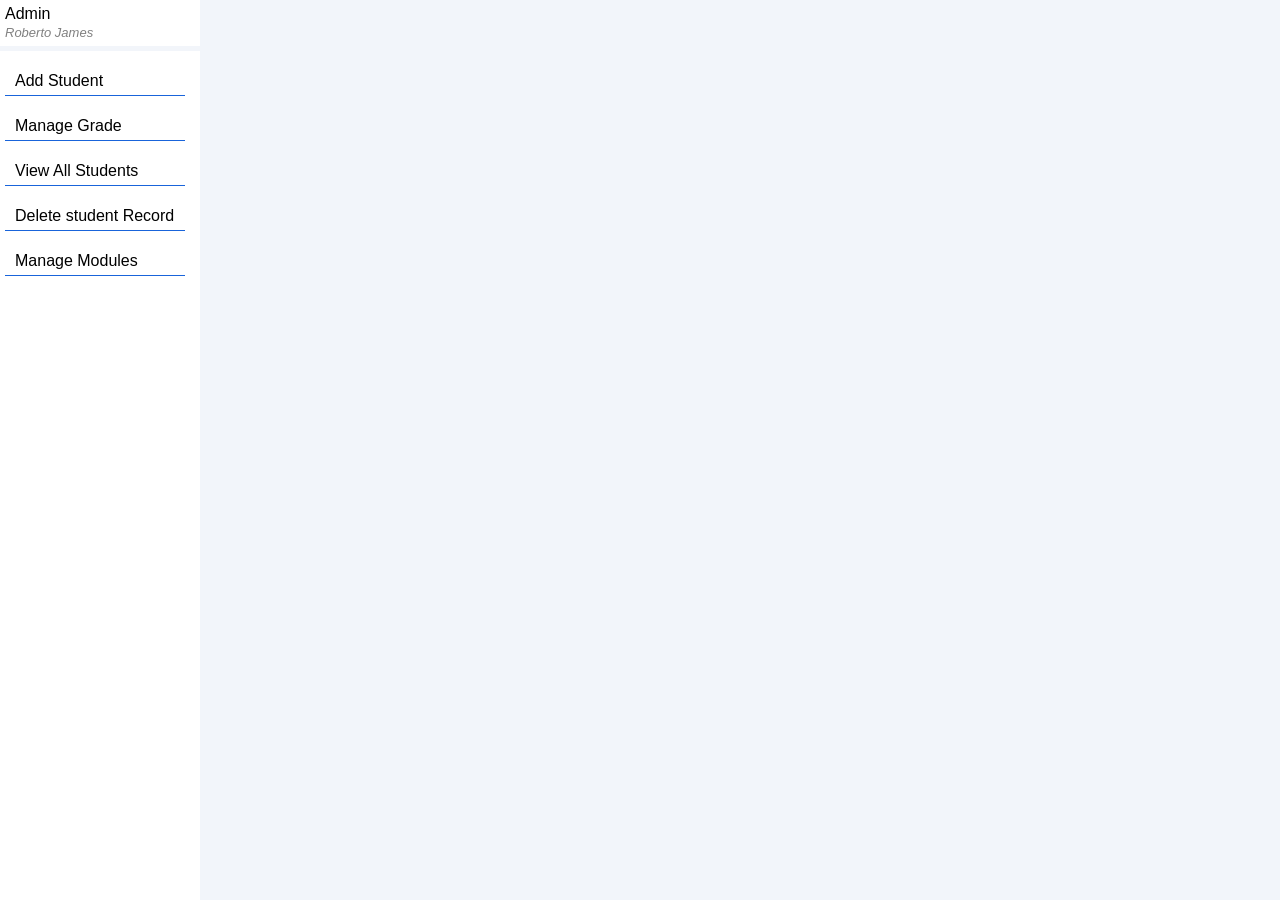
==== src/main/resources/templates/adminDashboard.html @ 9a3c9347 "added login form to adminLogin.html" ====
<!DOCTYPE html>
<html lang="en">
<head>
    <meta charset="UTF-8">
    <meta name="viewport" content="width=device-width, initial-scale=1.0">
    <title>Admin Dashboard</title>
    <link rel="stylesheet" href="style/dashboard.css">
</head>
<body>

    <div id="panelContainer">
        <div id="sidePanel">
            <div id="userdetails">
                <span>Admin</span><br>
                <span id="userDetailsName">Roberto James</span>
            </div>
            <div id="sidebarMenu">
                <p>Add Student</p>
                <p>Manage Grade</p>
                <p>View All Students</p>
                <p>Delete student Record</p>
                <p>Manage Modules</p>
            </div>
        </div>
        <div id="displayPanel"></div>
    </div>

</body>
</html>
---- src/main/resources/templates/style/dashboard.css ----
body{
    font-family: sans-serif;
    margin: 0;
}

#panelContainer{
    display: grid;
    grid-template-columns: 200px auto;
    width: 100%;
    min-height: 100vh;
}
#displayPanel{
    background-color:rgb(242, 245, 250);
}
#userdetails{
    border-bottom: 5px solid rgb(242, 245, 250);
    padding: 5px;
}

#userDetailsName{
    font-style: italic;
    font-size: 13px;
    color: grey;
}

#sidebarMenu p{
    border-bottom: 1px solid #1964da;
    width: 170px;
    margin-left: 5px;
    padding: 5px 0px 5px 10px;
    transition: 0.5s background-color ease, 0.3s border-radius ease;
    cursor: pointer;
}

#sidebarMenu p:hover{
    background-color: #1964da;
    color: white;
    border-radius: 10px;
}
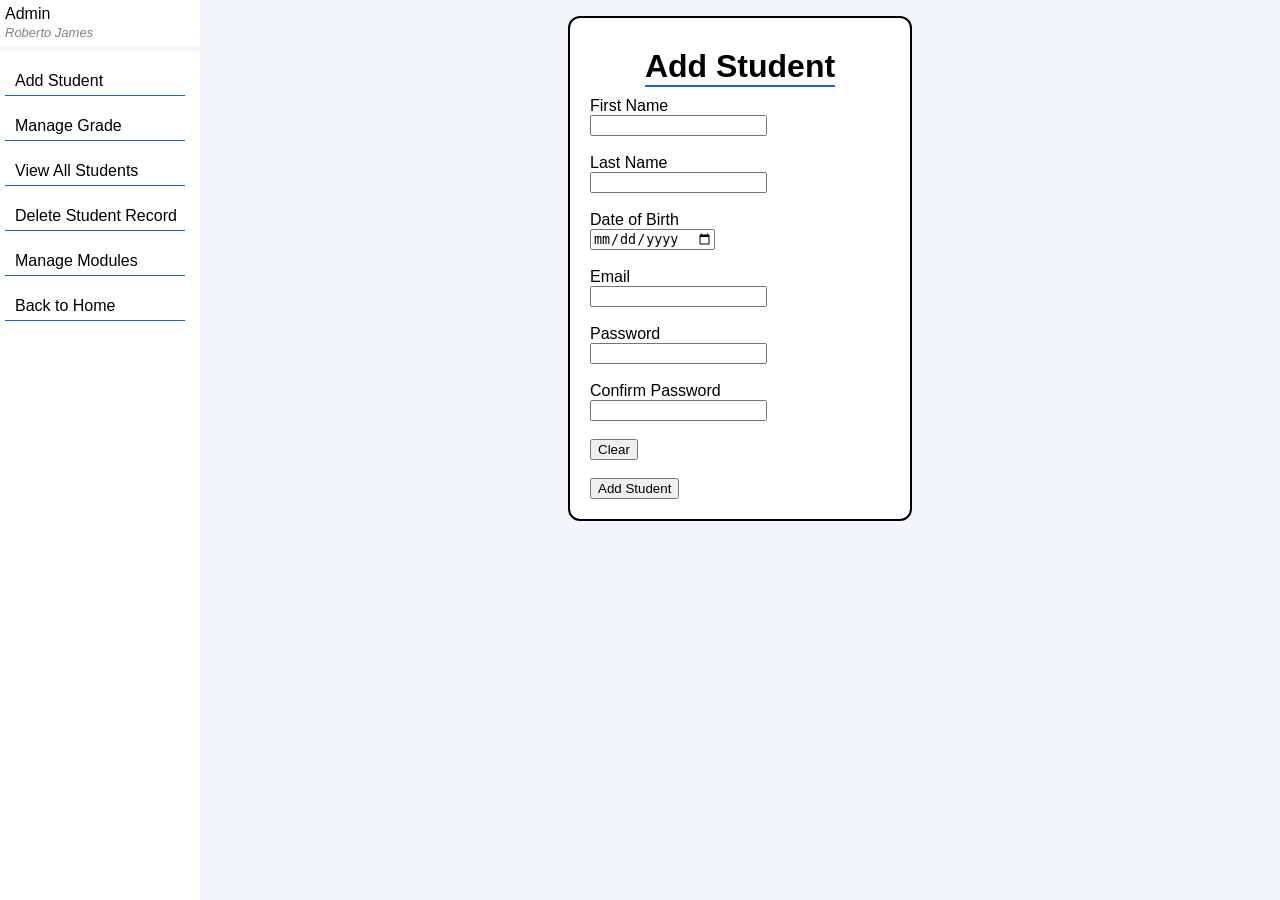
==== commit 3b6cb5e1: "- add javascript file for admin dashboard that send request to the backend for adding a student and " ====
--- a/src/main/resources/templates/adminDashboard.html
+++ b/src/main/resources/templates/adminDashboard.html
@@ -1,13 +1,21 @@
 <!DOCTYPE html>
 <html lang="en">
 <head>
+  
     <meta charset="UTF-8">
     <meta name="viewport" content="width=device-width, initial-scale=1.0">
     <title>Admin Dashboard</title>
     <link rel="stylesheet" href="style/dashboard.css">
+    <link rel="stylesheet" href="style/form_style.css">
+    <script src="javascript/adminDashboard.js"></script>
+
 </head>
+
 <body>
 
+    <div id="server_msg"></div>
+    
+        
     <div id="panelContainer">
         <div id="sidePanel">
             <div id="userdetails">
@@ -15,15 +23,82 @@
                 <span id="userDetailsName">Roberto James</span>
             </div>
             <div id="sidebarMenu">
-                <p>Add Student</p>
-                <p>Manage Grade</p>
-                <p>View All Students</p>
-                <p>Delete student Record</p>
-                <p>Manage Modules</p>
+                <p onclick="showForm('add_student')">Add Student</p>
+                <p onclick="showForm('manage_grade')">Manage Grade</p>
+                <p onclick="showForm('view_students')">View All Students</p>
+                <p onclick="showForm('delete_student')">Delete Student Record</p>
+                <p onclick="showForm('manage_modules')">Manage Modules</p>
+                <p onclick="location.href='/'">Back to Home</p>
             </div>
         </div>
-        <div id="displayPanel"></div>
+
+        <div id="displayPanel">
+            <br>
+            <!-- ADD STUDENT FORM -->
+            <div id="add_student" class="form_container">
+                <h1>Add Student</h1>
+
+                <form id="addStudentForm" action="/addStudent" method="post">
+
+                    <label for="first_name">First Name</label>
+                    <span class="form_error" id="fname_error"></span>
+                    <input type="text" name="fname" id="first_name">
+                    <br><br>
+
+                    <label for="last_name">Last Name</label>
+                    <span class="form_error" id="lname_error"></span>
+                    <input type="text" name="lname" id="last_name">
+                    <br><br>
+
+                    <label for="dobID">Date of Birth</label>
+                    <span class="form_error" id="dob_error"></span>
+                    <input type="date" name="dob" id="dobID">
+                    <br><br>
+
+                    <label for="emailID">Email</label>
+                    <span class="form_error" id="email_error"></span>
+                    <input type="email" name="email" id="emailID">
+                    <br><br>
+
+                    <label for="passwordID">Password</label>
+                    <span class="form_error" id="password_error"></span>
+                    <input type="password" name="password" id="passwordID">
+                    <br><br>
+
+                    <label for="confirm_password">Confirm Password</label>
+                    <span class="form_error" id="confirm_password_error"></span>
+                    <input type="password" name="confirmPassword" id="confirm_password">
+                    <br><br>
+
+                    <button type="reset">Clear</button><br><br>
+                    <button type="submit">Add Student</button>
+                </form>
+                
+                
+            </div>
+
+
+            <div id="manage_grade" class="form_container" style="display:none">
+            </div>
+
+                        <!-- Display all Students -->
+            <div id="view_students" class="form_container" style="display:none">
+                <h1>All Students</h1>
+                <div id="student_table">
+
+                </div>
+                
+            </div>
+            <div id="delete_student" class="form_container" style="display:none">
+              
+            </div>
+            <div id="manage_modules" class="form_container" style="display:none">
+              
+            </div>
+        </div>
     </div>
 
+    
 </body>
+
 </html>
--- a/src/main/resources/templates/style/form_style.css
+++ b/src/main/resources/templates/style/form_style.css
@@ -0,0 +1,51 @@
+
+.form_container {
+    background-color: white;
+    padding: 20px;
+    width: 300px;
+    margin: auto;
+    border-radius: 10px;
+    outline: 2px solid black;
+}
+
+.form_container h1 {
+    margin: 10px auto;
+    width: max-content;
+    border-bottom: 2px solid #1964da;
+}
+
+label {
+    display: block;
+}
+
+.form_elements {
+    outline: 1px solid black;
+    width: 100%;
+    height: 22px;
+    border: none;
+    box-sizing: border-box;
+}
+
+.form_elements:focus {
+    outline: 1px solid #1964da;
+    box-shadow: none;
+}
+
+.form_buttons {
+    width: 100%;
+    background-color: #1964da;
+    border: none;
+    color: white;
+    height: 26px;
+    transition: 0.5s border-radius ease;
+}
+
+.form_buttons:hover {
+    border-radius: 10px;
+    outline: 2px solid black;
+    cursor: pointer;
+}
+
+.form_error {
+    color: red;
+}
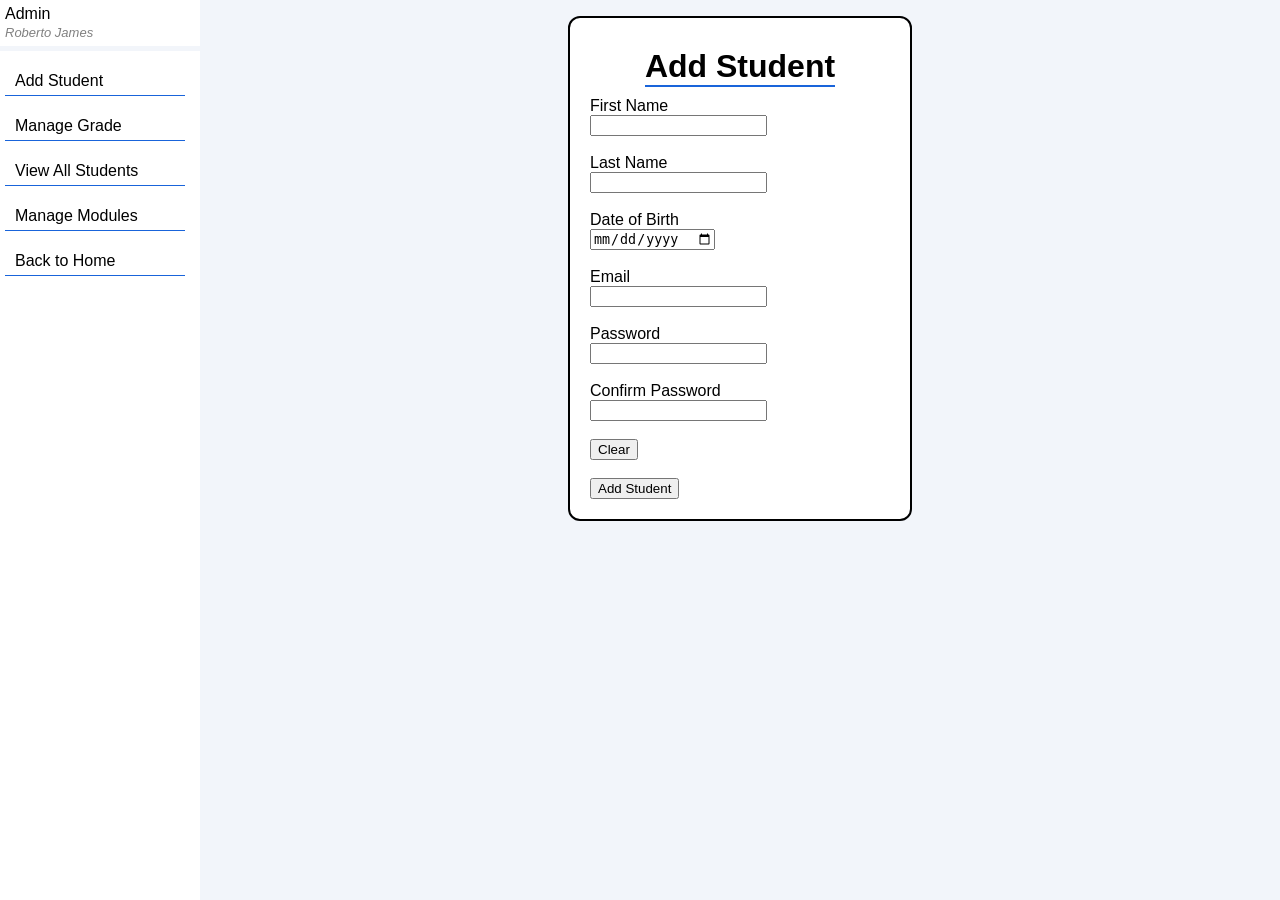
==== commit 59305aa0: "Implement student deletion functionality in Admin Dashboard" ====
--- a/src/main/resources/templates/adminDashboard.html
+++ b/src/main/resources/templates/adminDashboard.html
@@ -26,7 +26,6 @@
                 <p onclick="showForm('add_student')">Add Student</p>
                 <p onclick="showForm('manage_grade')">Manage Grade</p>
                 <p onclick="showForm('view_students')">View All Students</p>
-                <p onclick="showForm('delete_student')">Delete Student Record</p>
                 <p onclick="showForm('manage_modules')">Manage Modules</p>
                 <p onclick="location.href='/'">Back to Home</p>
             </div>
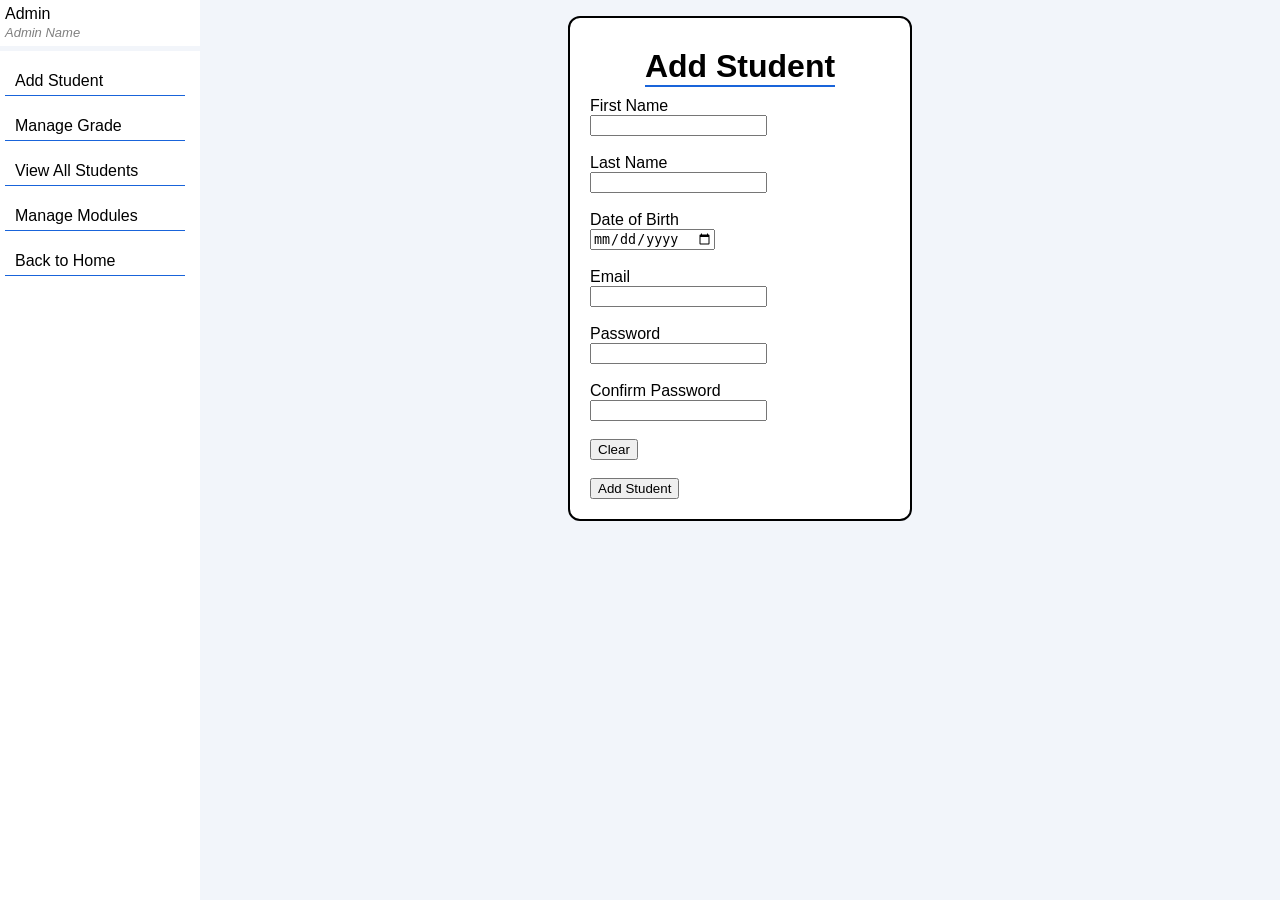
==== commit 7da50b5e: "Add SQL dump and table creation script for student management system Ensure only admin can login to " ====
--- a/src/main/resources/templates/adminDashboard.html
+++ b/src/main/resources/templates/adminDashboard.html
@@ -1,5 +1,5 @@
 <!DOCTYPE html>
-<html lang="en">
+<html lang="en" xmlns:th="http://www.w3.org/1999/xhtml">
 <head>
   
     <meta charset="UTF-8">
@@ -20,7 +20,8 @@
         <div id="sidePanel">
             <div id="userdetails">
                 <span>Admin</span><br>
-                <span id="userDetailsName">Roberto James</span>
+                <span id="userDetailsName" th:text="${adminFullName}">Admin Name</span>
+
             </div>
             <div id="sidebarMenu">
                 <p onclick="showForm('add_student')">Add Student</p>
@@ -76,8 +77,9 @@
                 
             </div>
 
-
+            <!-- Manage Grade-->
             <div id="manage_grade" class="form_container" style="display:none">
+                
             </div>
 
                         <!-- Display all Students -->
@@ -92,7 +94,31 @@
               
             </div>
             <div id="manage_modules" class="form_container" style="display:none">
-              
+                <h1>Manage Modules</h1>
+                <style>
+                    #module_actions{
+                        display: grid;
+                        grid-template-columns: auto auto auto ;
+                        column-gap: 10px;
+                        border-top: 1px solid black;
+                        border-bottom: 1px solid black;
+                        padding: 10px;
+                        align-items: center;
+                    }
+                    #module_actions p {
+                        margin: 0px 0px 0px 0px;
+                    }
+                </style>
+                <div id="module_actions">
+                    <p>Choose an action</p>
+                    <button>View and Remove Modules</button>
+                    <button>Add module</button>
+                </div>
+
+                <div id="manage_modules_content">
+                    
+                </div>
+
             </div>
         </div>
     </div>
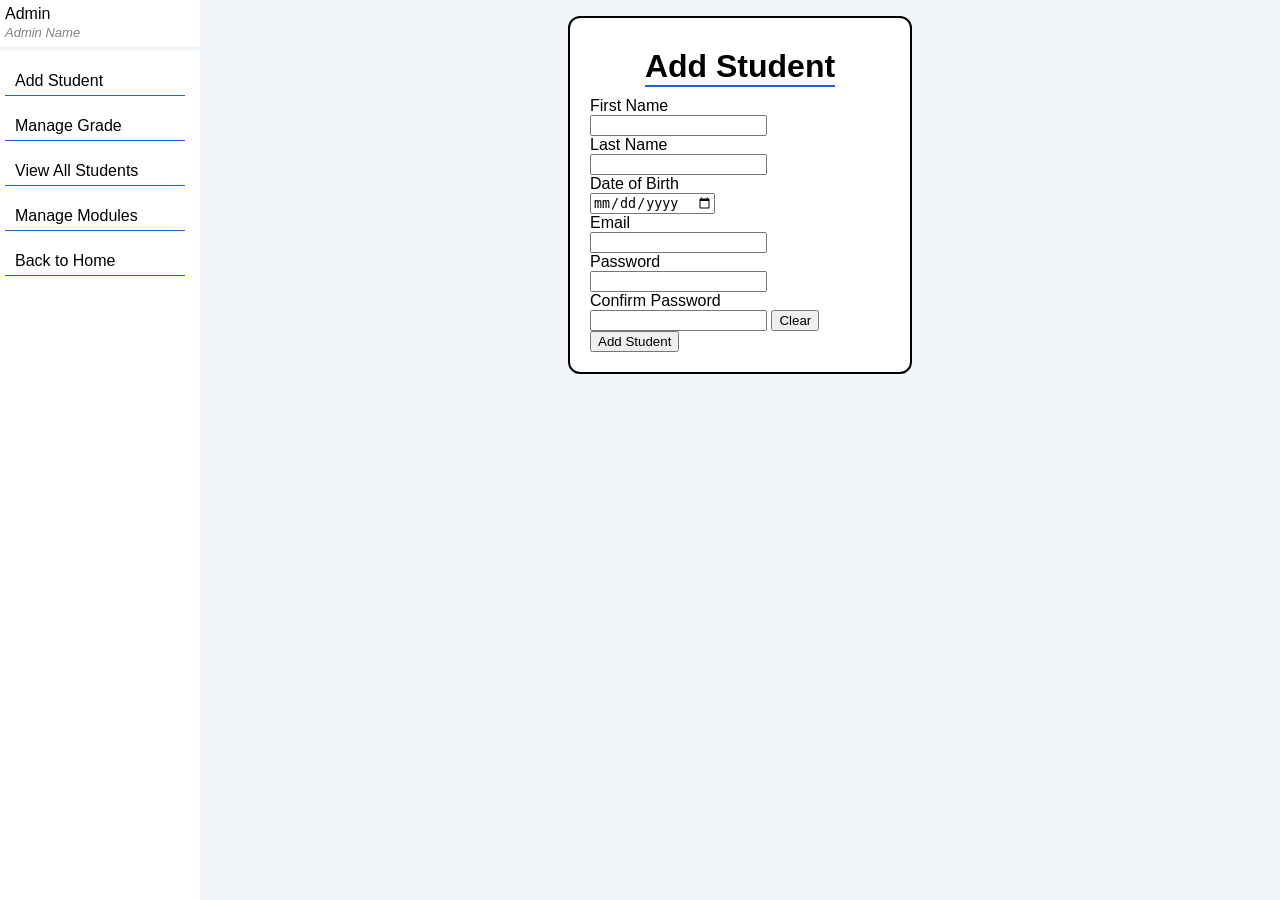
==== commit f8f69016: "updated form style so forms are unified admin cannot exceed 5 logins in 5 minutes added logout funct" ====
--- a/src/main/resources/templates/adminDashboard.html
+++ b/src/main/resources/templates/adminDashboard.html
@@ -43,34 +43,34 @@
                     <label for="first_name">First Name</label>
                     <span class="form_error" id="fname_error"></span>
                     <input type="text" name="fname" id="first_name">
-                    <br><br>
+                    
 
                     <label for="last_name">Last Name</label>
                     <span class="form_error" id="lname_error"></span>
                     <input type="text" name="lname" id="last_name">
-                    <br><br>
+                    
 
                     <label for="dobID">Date of Birth</label>
                     <span class="form_error" id="dob_error"></span>
                     <input type="date" name="dob" id="dobID">
-                    <br><br>
+                    
 
                     <label for="emailID">Email</label>
                     <span class="form_error" id="email_error"></span>
                     <input type="email" name="email" id="emailID">
-                    <br><br>
+                    
 
                     <label for="passwordID">Password</label>
                     <span class="form_error" id="password_error"></span>
                     <input type="password" name="password" id="passwordID">
-                    <br><br>
+                    
 
                     <label for="confirm_password">Confirm Password</label>
                     <span class="form_error" id="confirm_password_error"></span>
                     <input type="password" name="confirmPassword" id="confirm_password">
-                    <br><br>
+                    
 
-                    <button type="reset">Clear</button><br><br>
+                    <button type="reset">Clear</button>
                     <button type="submit">Add Student</button>
                 </form>
                 
@@ -100,23 +100,46 @@
                         display: grid;
                         grid-template-columns: auto auto auto ;
                         column-gap: 10px;
-                        border-top: 1px solid black;
-                        border-bottom: 1px solid black;
                         padding: 10px;
                         align-items: center;
                     }
                     #module_actions p {
                         margin: 0px 0px 0px 0px;
                     }
+                    #manage_modules_content{
+                        width: 300px;
+                        border: 2px solid black;
+                        border-radius: 10px;
+                        margin: auto;
+                        padding: 10px;
+                        margin-top: 15px;
+                    }
                 </style>
                 <div id="module_actions">
                     <p>Choose an action</p>
                     <button>View and Remove Modules</button>
-                    <button>Add module</button>
+                    <button>Add a module</button>
                 </div>
 
-                <div id="manage_modules_content">
-                    
+                <div id="manage_modules_content" >
+                    <h2>Add Modules</h2>
+                    <form id="addModuleForm" action="" method="post">
+                        <label for="mCodeID">Module Code</label>
+                        <span class="form_error" id="moduleCode_error"></span>
+                        <input type="text" name="moduleCode" id="mCodeID">
+
+                        <label for="mNameID">Module Name</label>
+                        <span class="form_error" id="moduleName_error"></span>
+                        <input type="text" name="moduleName" id="mNameID">
+
+                        <label for="">Credits</label>
+                        <span class="form_error" id="moduleCredits_error"></span>
+                        <input type="number" name="moduleCredits" id="" min="1" max="4" placeholder="From 1 to 4">
+
+                        <button type="reset">Reset</button>
+                        <button type="submit">Add Module</button>
+
+                    </form>
                 </div>
 
             </div>
